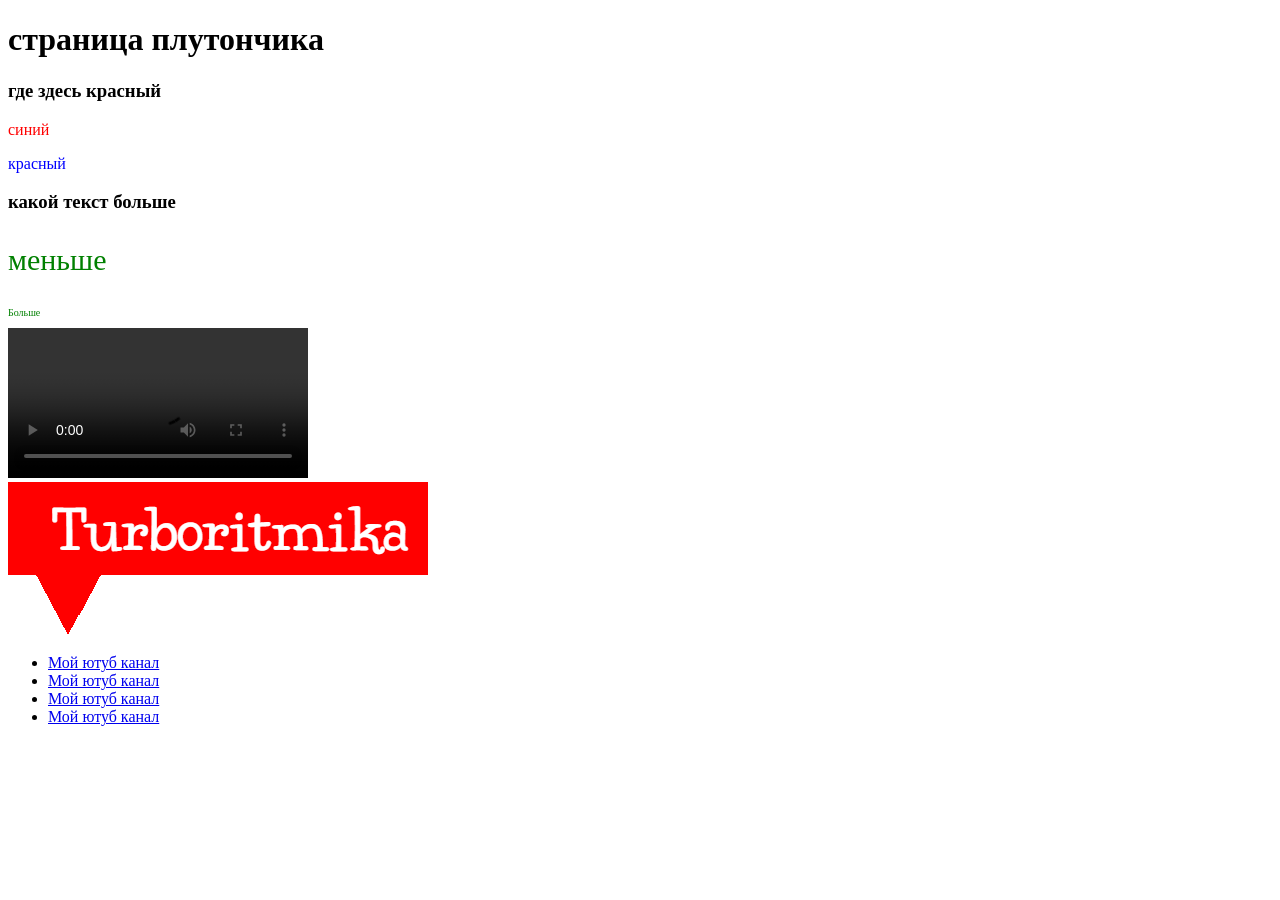
==== index.html @ e54f09b1 "Update index.html" ====
<!DOCTYPE html>
<html lang =ru>
<head>
    <meta charset="utf-8">
    <meta name="viewport" content="width=device-width, initial-scale=0.1">
    <title>я батончик</title>
    <link rel="icon" href="images/turboritmika_small.png" type="image/png">
</head>
<body>
    <h1>страница плутончика</h1>
    <h3>где здесь красный</h3>
    <p style="color: red">синий</p>
    <p style="color: blue">красный</p>
    <h3>какой текст больше</h3>
    <p style="color: green; font-size: 30px">меньше</p>
    <p style="color: green; font-size: 10px">Больше</p>
    <video src="https://videotourl.com/videos/1789745835755-d94d92e9-d62c-49c8-bfdd-d1dc536459f2.mp4" controls></video>
    <header>
        <div>
            <nav>
                <img src="images/Turboritmika_logo.png" alt="">
                <ul>
                    <li>
                        <a href="www.youtube.com/@Platon103">Мой ютуб канал</a>
                    </li> 
                                    <li>
                        <a href="www.youtube.com/@Platon103">Мой ютуб канал</a>
                    </li> 
                                        <li>
                        <a href="www.youtube.com/@Platon103">Мой ютуб канал</a>
                    </li> 
                                        <li>
                        <a href="www.youtube.com/@Platon103">Мой ютуб канал</a>
                    </li> 
                </ul>
            </nav>
        </div>
    </header>
</body>
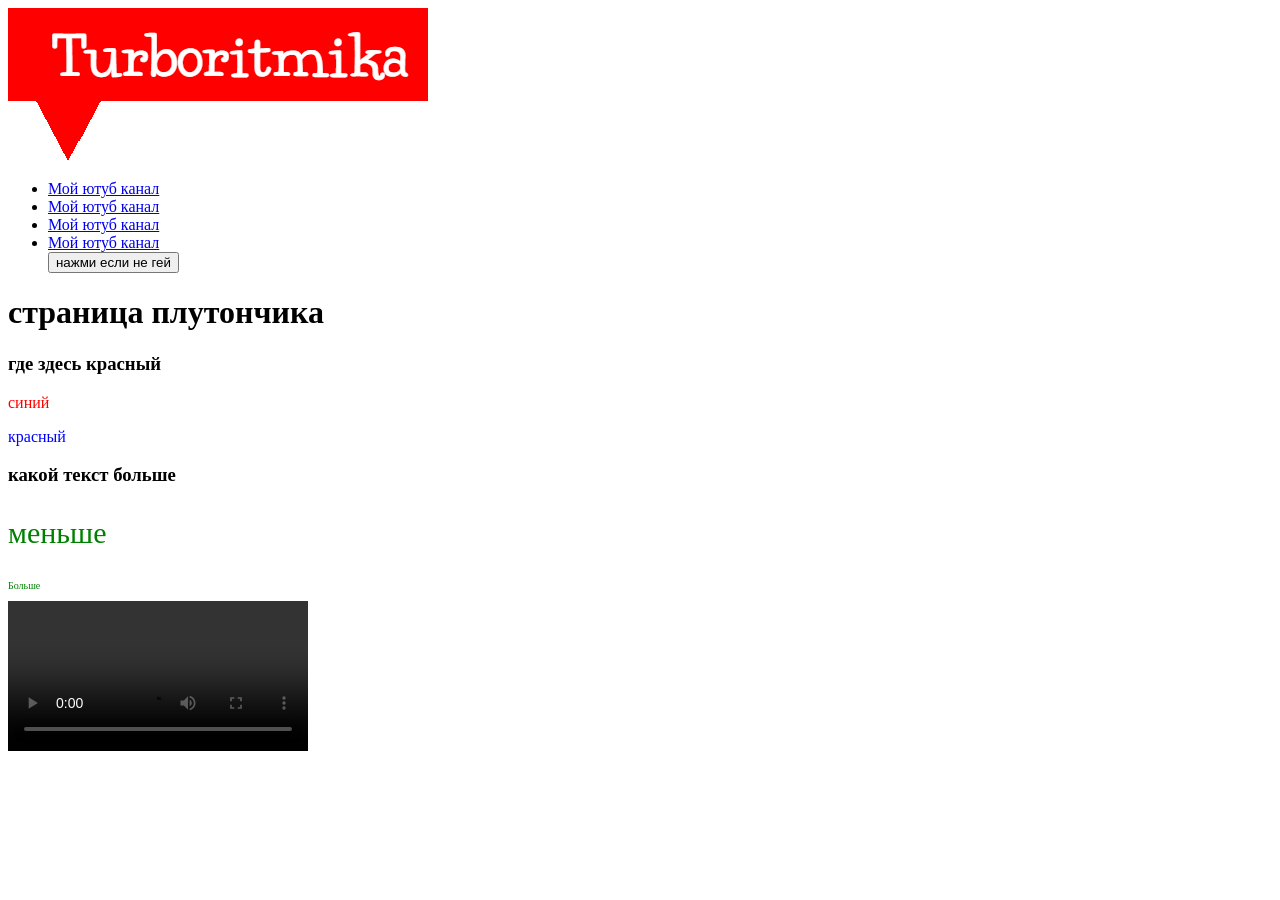
==== commit edc0aa8a: "Update index.html" ====
--- a/index.html
+++ b/index.html
@@ -4,17 +4,9 @@
     <meta charset="utf-8">
     <meta name="viewport" content="width=device-width, initial-scale=0.1">
     <title>я батончик</title>
-    <link rel="icon" href="images/turboritmika_small.png" type="image/png">
+    <link rel="icon" href="images/Turboritmika_small.png" type="image/png">
 </head>
 <body>
-    <h1>страница плутончика</h1>
-    <h3>где здесь красный</h3>
-    <p style="color: red">синий</p>
-    <p style="color: blue">красный</p>
-    <h3>какой текст больше</h3>
-    <p style="color: green; font-size: 30px">меньше</p>
-    <p style="color: green; font-size: 10px">Больше</p>
-    <video src="https://videotourl.com/videos/1789745835755-d94d92e9-d62c-49c8-bfdd-d1dc536459f2.mp4" controls></video>
     <header>
         <div>
             <nav>
@@ -32,8 +24,19 @@
                                         <li>
                         <a href="www.youtube.com/@Platon103">Мой ютуб канал</a>
                     </li> 
+                    <button>
+                        нажми если не гей
+                    </button>
                 </ul>
             </nav>
         </div>
     </header>
+    <h1>страница плутончика</h1>
+    <h3>где здесь красный</h3>
+    <p style="color: red">синий</p>
+    <p style="color: blue">красный</p>
+    <h3>какой текст больше</h3>
+    <p style="color: green; font-size: 30px">меньше</p>
+    <p style="color: green; font-size: 10px">Больше</p>
+    <video src="https://videotourl.com/videos/1789745835755-d94d92e9-d62c-49c8-bfdd-d1dc536459f2.mp4" controls></video>
 </body>
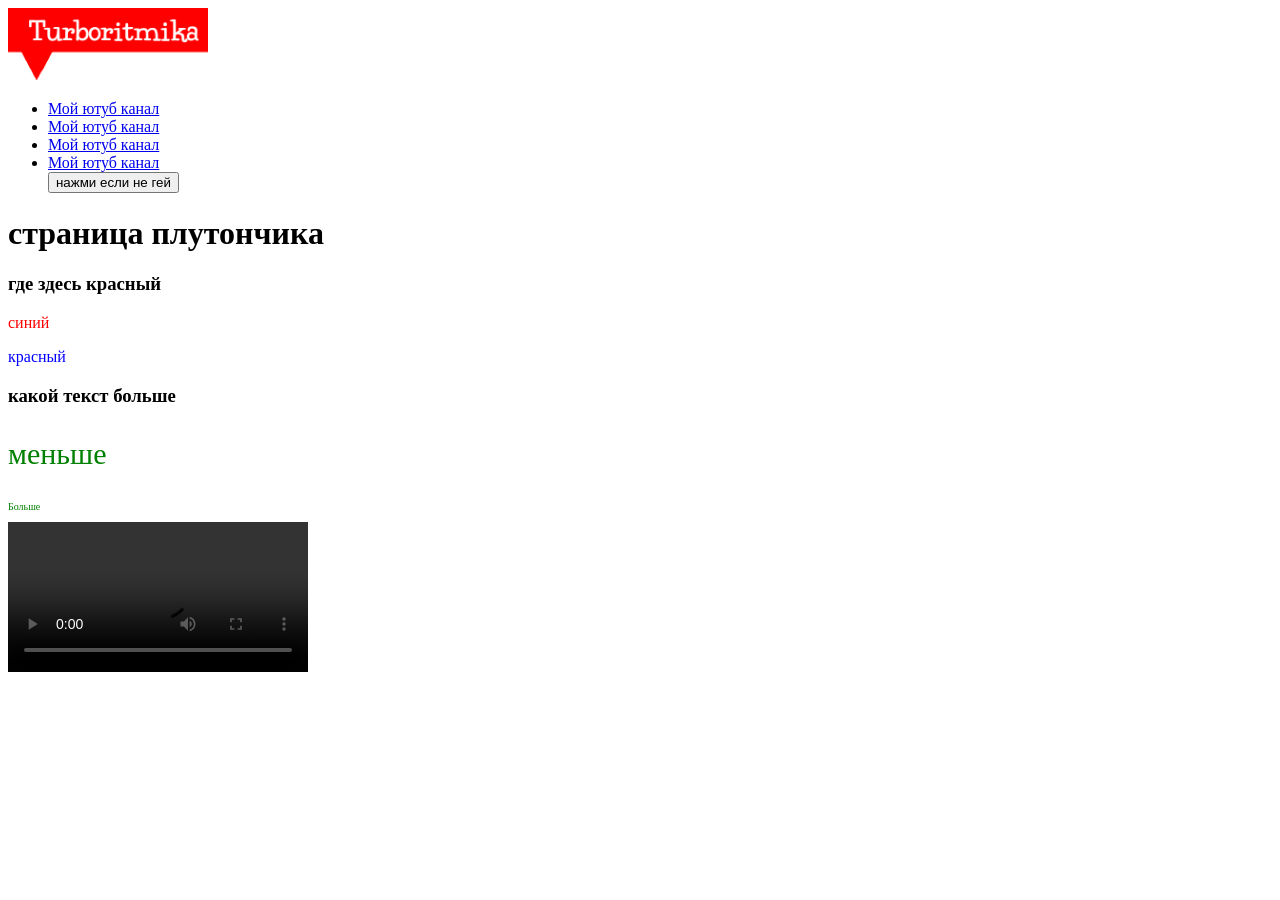
==== commit ba9aba96: "Update index.html" ====
--- a/index.html
+++ b/index.html
@@ -7,22 +7,22 @@
     <link rel="icon" href="images/Turboritmika_small.png" type="image/png">
 </head>
 <body>
-    <header>
-        <div>
-            <nav>
-                <img src="images/Turboritmika_logo.png" alt="">
+    <header class="header">
+        <div class="header_container">
+            <nav class="header_nav">
+                <img src="images/Turboritmika_logo.png" alt="лого" width="200">
                 <ul>
                     <li>
-                        <a href="www.youtube.com/@Platon103">Мой ютуб канал</a>
+                        <a href="https://www.youtube.com/@Pla4on103">Мой ютуб канал</a>
                     </li> 
                                     <li>
-                        <a href="www.youtube.com/@Platon103">Мой ютуб канал</a>
+                        <a href="https://www.youtube.com/@Pla4on103">Мой ютуб канал</a>
                     </li> 
                                         <li>
-                        <a href="www.youtube.com/@Platon103">Мой ютуб канал</a>
+                        <a href="https://www.youtube.com/@Pla4on103">Мой ютуб канал</a>
                     </li> 
                                         <li>
-                        <a href="www.youtube.com/@Platon103">Мой ютуб канал</a>
+                        <a href="https://www.youtube.com/@Pla4on103">Мой ютуб канал</a>
                     </li> 
                     <button>
                         нажми если не гей
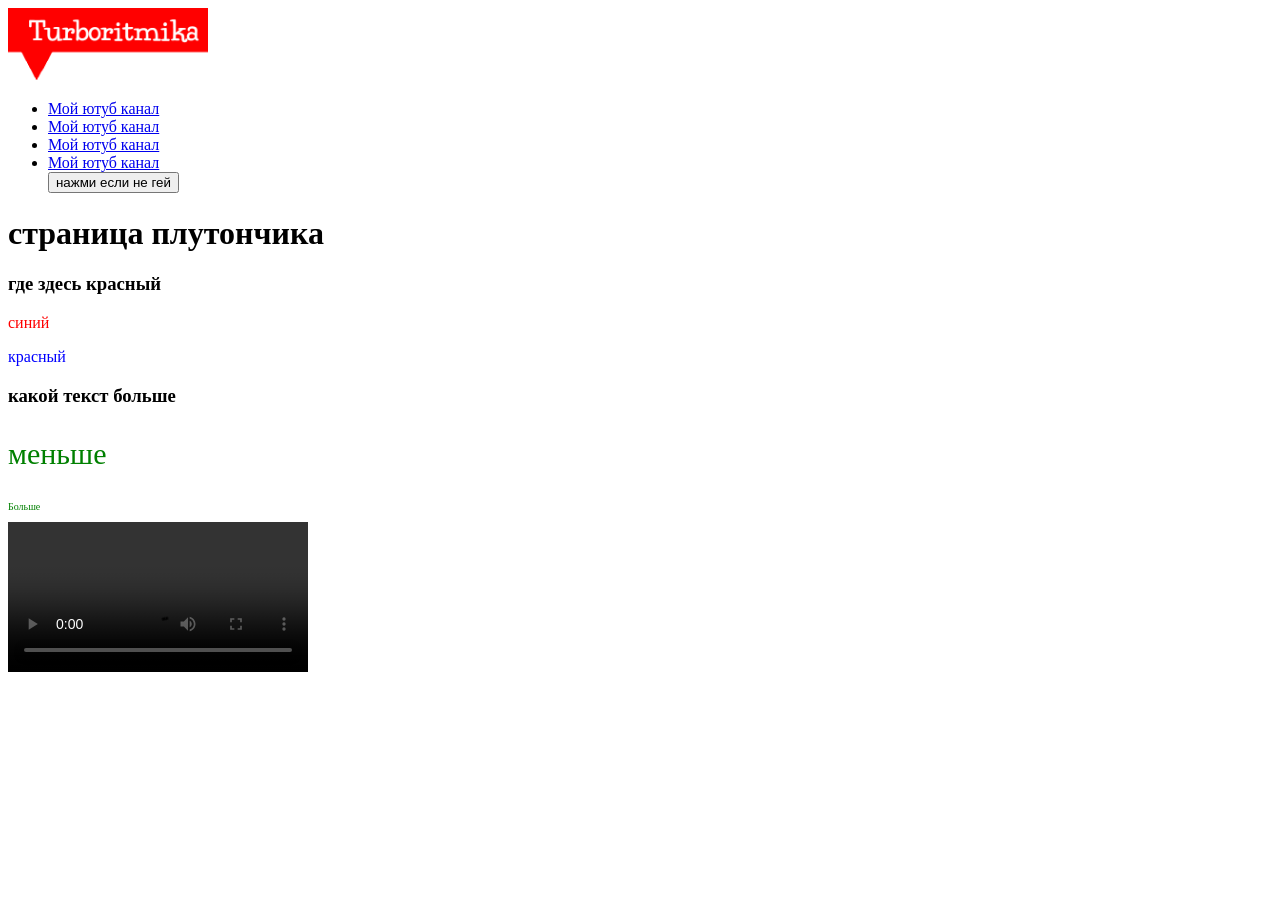
==== commit b096a01f: "Update index.html" ====
--- a/index.html
+++ b/index.html
@@ -5,6 +5,7 @@
     <meta name="viewport" content="width=device-width, initial-scale=0.1">
     <title>я батончик</title>
     <link rel="icon" href="images/Turboritmika_small.png" type="image/png">
+    <link rel"stylesheet" href="style.css">
 </head>
 <body>
     <header class="header">
--- a/style.css
+++ b/style.css
@@ -0,0 +1,3 @@
+.header_nav {
+    display: flex;
+}
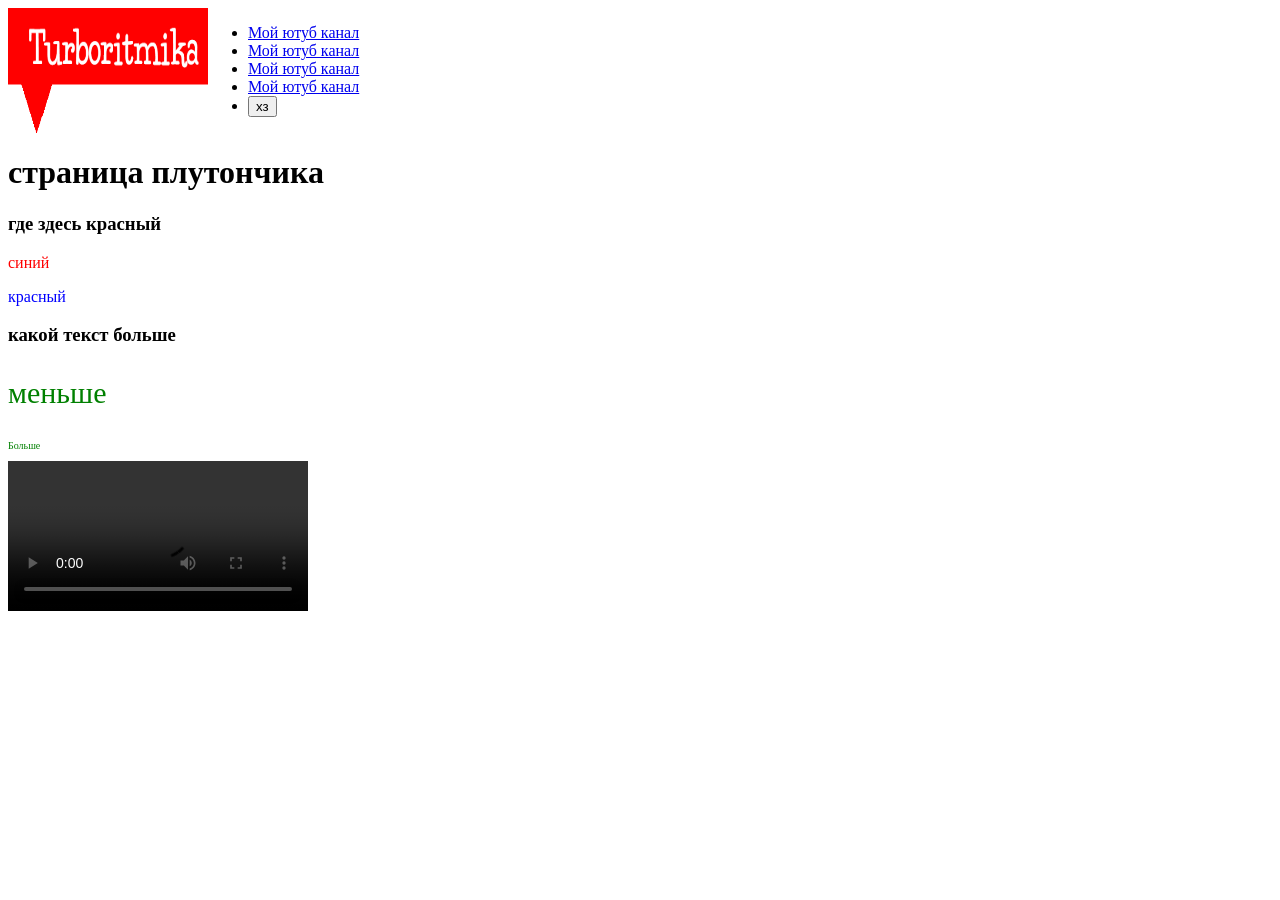
==== commit dc01369e: "Update index.html" ====
--- a/index.html
+++ b/index.html
@@ -5,7 +5,7 @@
     <meta name="viewport" content="width=device-width, initial-scale=0.1">
     <title>я батончик</title>
     <link rel="icon" href="images/Turboritmika_small.png" type="image/png">
-    <link rel"stylesheet" href="style.css">
+    <link rel="stylesheet" href="style.css">
 </head>
 <body>
     <header class="header">
@@ -25,9 +25,11 @@
                                         <li>
                         <a href="https://www.youtube.com/@Pla4on103">Мой ютуб канал</a>
                     </li> 
-                    <button>
-                        нажми если не гей
-                    </button>
+                    <li>
+                        <button>
+                            хз
+                        </button>
+                    </li>
                 </ul>
             </nav>
         </div>
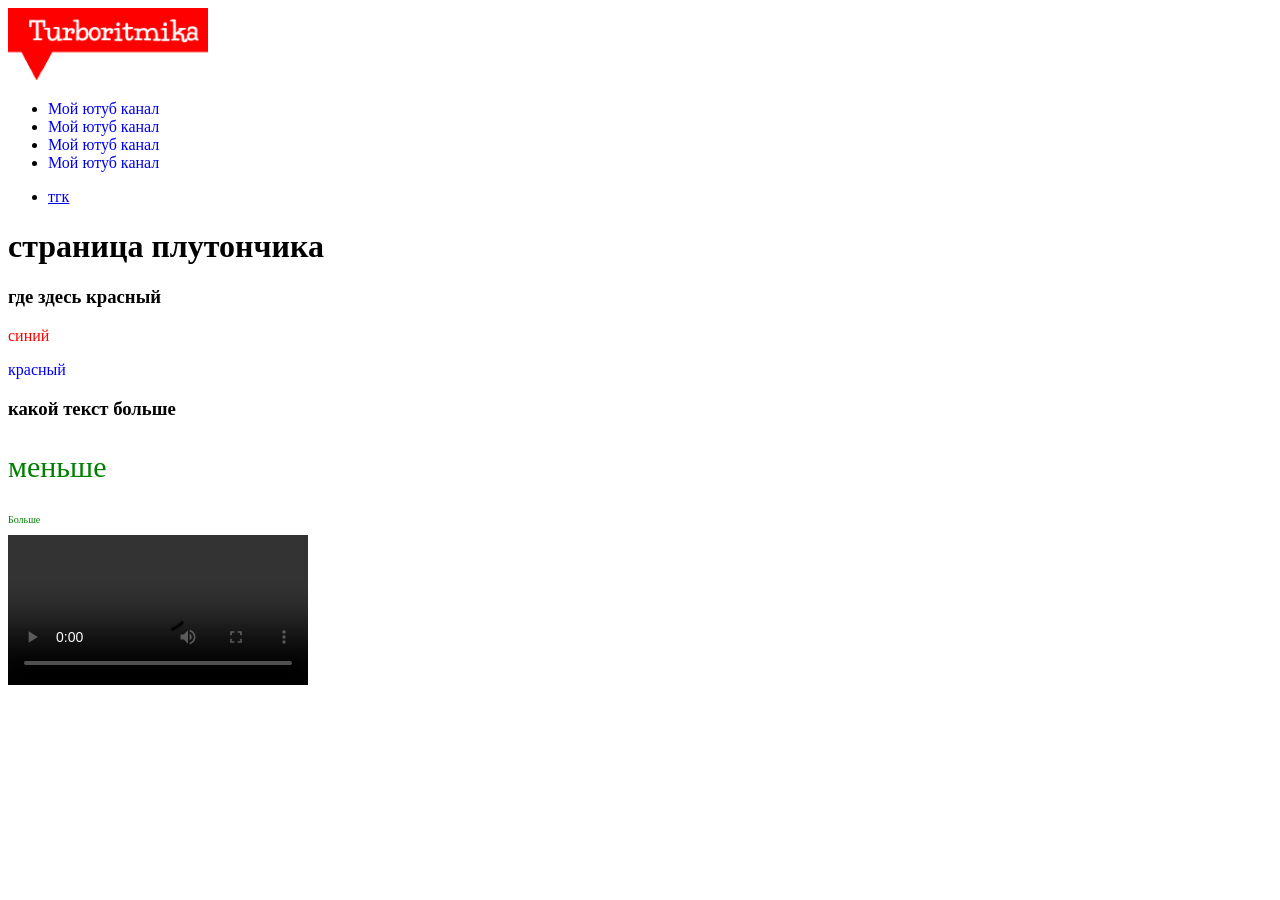
==== commit 003bb2a2: "Update index.html" ====
--- a/index.html
+++ b/index.html
@@ -12,23 +12,24 @@
         <div class="header_container">
             <nav class="header_nav">
                 <img src="images/Turboritmika_logo.png" alt="лого" width="200">
+                <ul class="header_list">
+                    <li>
+                        <a class="header_ssilki" href="https://www.youtube.com/@Pla4on103" style="text-decoration: none;">Мой ютуб канал</a>
+
+                    </li>
+                    <li>
+                        <a class="header_ssilki" href="https://www.youtube.com/@Pla4on103" style="text-decoration: none;">Мой ютуб канал</a>
+                    </li>
+                    <li>
+                        <a class="header_ssilki" href="https://www.youtube.com/@Pla4on103" style="text-decoration: none;">Мой ютуб канал</a>
+                    </li>
+                    <li>
+                        <a class="header_ssilki" href="https://www.youtube.com/@Pla4on103" style="text-decoration: none;">Мой ютуб канал</a>
+                    </li> 
+                </ul>
                 <ul>
                     <li>
-                        <a href="https://www.youtube.com/@Pla4on103">Мой ютуб канал</a>
-                    </li> 
-                                    <li>
-                        <a href="https://www.youtube.com/@Pla4on103">Мой ютуб канал</a>
-                    </li> 
-                                        <li>
-                        <a href="https://www.youtube.com/@Pla4on103">Мой ютуб канал</a>
-                    </li> 
-                                        <li>
-                        <a href="https://www.youtube.com/@Pla4on103">Мой ютуб канал</a>
-                    </li> 
-                    <li>
-                        <button>
-                            хз
-                        </button>
+                        <a href="https://t.me/kanaliplatona" class="header_button">тгк</a>
                     </li>
                 </ul>
             </nav>
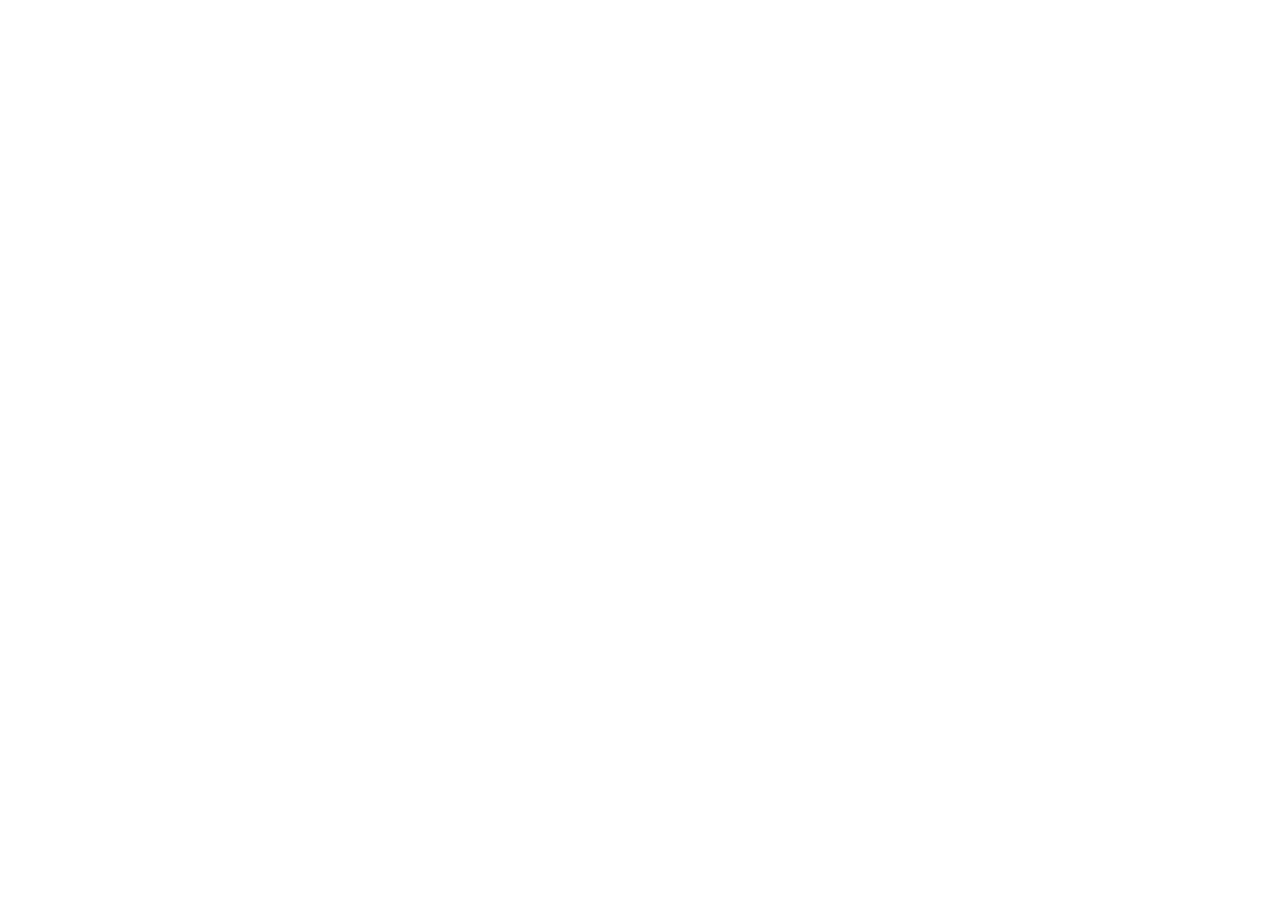
==== commit 478eaf23: "Update index.html" ====
--- a/index.html
+++ b/index.html
@@ -1,46 +1,11 @@
 <!DOCTYPE html>
-<html lang =ru>
 <head>
-    <meta charset="utf-8">
-    <meta name="viewport" content="width=device-width, initial-scale=0.1">
-    <title>я батончик</title>
-    <link rel="icon" href="images/Turboritmika_small.png" type="image/png">
-    <link rel="stylesheet" href="style.css">
+     <meta http-equiv="refresh" content="0; url=https://turboritmika.github.io/main">
 </head>
 <body>
-    <header class="header">
-        <div class="header_container">
-            <nav class="header_nav">
-                <img src="images/Turboritmika_logo.png" alt="лого" width="200">
-                <ul class="header_list">
-                    <li>
-                        <a class="header_ssilki" href="https://www.youtube.com/@Pla4on103" style="text-decoration: none;">Мой ютуб канал</a>
-
-                    </li>
-                    <li>
-                        <a class="header_ssilki" href="https://www.youtube.com/@Pla4on103" style="text-decoration: none;">Мой ютуб канал</a>
-                    </li>
-                    <li>
-                        <a class="header_ssilki" href="https://www.youtube.com/@Pla4on103" style="text-decoration: none;">Мой ютуб канал</a>
-                    </li>
-                    <li>
-                        <a class="header_ssilki" href="https://www.youtube.com/@Pla4on103" style="text-decoration: none;">Мой ютуб канал</a>
-                    </li> 
-                </ul>
-                <ul>
-                    <li>
-                        <a href="https://t.me/kanaliplatona" class="header_button">тгк</a>
-                    </li>
-                </ul>
-            </nav>
-        </div>
-    </header>
-    <h1>страница плутончика</h1>
-    <h3>где здесь красный</h3>
-    <p style="color: red">синий</p>
-    <p style="color: blue">красный</p>
-    <h3>какой текст больше</h3>
-    <p style="color: green; font-size: 30px">меньше</p>
-    <p style="color: green; font-size: 10px">Больше</p>
-    <video src="https://videotourl.com/videos/1789745835755-d94d92e9-d62c-49c8-bfdd-d1dc536459f2.mp4" controls></video>
+    <h2>
+        <a href="https://turboritmika.github.io/main">
+            если тебя не перенаправило нажми сюда
+        </a>
+    </h2>
 </body>
